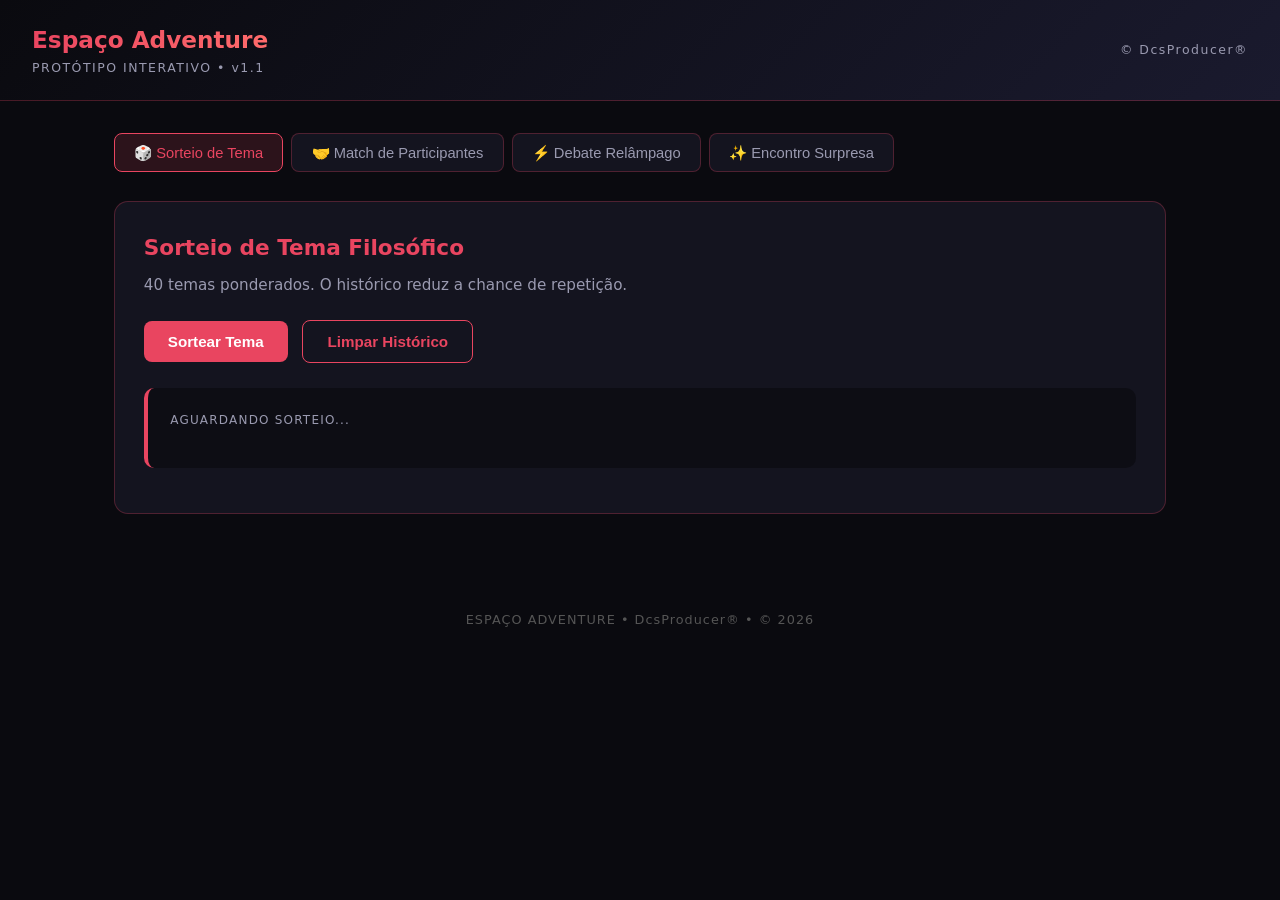
==== prototype/index.html @ 08c9e140 "feat: interactive prototype (live randomizers) + branded documentation suite (Fase 2)" ====
<!DOCTYPE html>
<html lang="pt-BR">
<head>
  <meta charset="UTF-8">
  <meta name="viewport" content="width=device-width, initial-scale=1.0">
  <title>Espaço Adventure — Protótipo Interativo | DcsProducer®</title>
  <link rel="stylesheet" href="../assets/styles/theme.css">
  <style>
    :root {
      --brand: #e94560;
      --brand-soft: rgba(233, 69, 96, 0.15);
      --bg: #0a0a0f;
      --surface: #14141f;
      --text: #f0f0f5;
      --muted: #9a9ab0;
      --border: rgba(233, 69, 96, 0.28);
    }
    * { box-sizing: border-box; margin: 0; padding: 0; }
    body {
      font-family: 'Segoe UI', system-ui, -apple-system, sans-serif;
      background: var(--bg);
      color: var(--text);
      min-height: 100vh;
      line-height: 1.55;
    }
    header {
      background: linear-gradient(135deg, #0a0a0f 0%, #1a1a2e 100%);
      border-bottom: 1px solid var(--border);
      padding: 1.4rem 2rem;
      display: flex;
      align-items: center;
      justify-content: space-between;
      position: sticky;
      top: 0;
      z-index: 50;
    }
    header h1 {
      font-size: 1.45rem;
      background: linear-gradient(90deg, #e94560, #ff6b6b);
      -webkit-background-clip: text;
      -webkit-text-fill-color: transparent;
      background-clip: text;
    }
    header .brand-tag {
      font-size: 0.78rem;
      color: var(--muted);
      letter-spacing: 0.12em;
    }
    .container {
      max-width: 1100px;
      margin: 0 auto;
      padding: 2rem 1.5rem 4rem;
    }
    .tabs {
      display: flex;
      gap: 0.5rem;
      flex-wrap: wrap;
      margin-bottom: 1.8rem;
    }
    .tab {
      background: var(--surface);
      border: 1px solid var(--border);
      color: var(--muted);
      padding: 0.6rem 1.2rem;
      border-radius: 8px;
      cursor: pointer;
      font-size: 0.92rem;
      transition: all 0.2s;
    }
    .tab:hover, .tab.active {
      background: var(--brand-soft);
      border-color: var(--brand);
      color: var(--brand);
    }
    .panel {
      display: none;
      background: var(--surface);
      border: 1px solid var(--border);
      border-radius: 14px;
      padding: 1.8rem;
      animation: fadeIn 0.25s ease;
    }
    .panel.active { display: block; }
    @keyframes fadeIn {
      from { opacity: 0; transform: translateY(6px); }
      to { opacity: 1; transform: translateY(0); }
    }
    h2 {
      color: var(--brand);
      font-size: 1.35rem;
      margin-bottom: 0.6rem;
    }
    .desc {
      color: var(--muted);
      font-size: 0.95rem;
      margin-bottom: 1.4rem;
    }
    .btn {
      background: var(--brand);
      color: #fff;
      border: none;
      padding: 0.75rem 1.5rem;
      border-radius: 8px;
      font-size: 0.95rem;
      cursor: pointer;
      transition: transform 0.15s, box-shadow 0.15s;
      font-weight: 600;
    }
    .btn:hover {
      transform: translateY(-1px);
      box-shadow: 0 6px 20px rgba(233, 69, 96, 0.35);
    }
    .btn:active { transform: translateY(0); }
    .btn-secondary {
      background: transparent;
      border: 1px solid var(--brand);
      color: var(--brand);
      margin-left: 0.6rem;
    }
    .result {
      margin-top: 1.6rem;
      padding: 1.4rem;
      background: rgba(0,0,0,0.35);
      border-radius: 10px;
      border-left: 4px solid var(--brand);
      min-height: 80px;
    }
    .result .label {
      font-size: 0.75rem;
      text-transform: uppercase;
      letter-spacing: 0.1em;
      color: var(--muted);
      margin-bottom: 0.35rem;
    }
    .result .title {
      font-size: 1.25rem;
      font-weight: 600;
      margin-bottom: 0.5rem;
    }
    .result .provocation {
      font-style: italic;
      color: #d0d0e0;
      font-size: 1.05rem;
    }
    .result .meta {
      margin-top: 0.8rem;
      font-size: 0.85rem;
      color: var(--muted);
    }
    .pair-card, .encounter-card {
      background: rgba(255,255,255,0.03);
      border: 1px solid var(--border);
      border-radius: 10px;
      padding: 1rem 1.2rem;
      margin-bottom: 0.8rem;
    }
    .pair-card strong, .encounter-card strong {
      color: var(--brand);
    }
    .input-row {
      display: flex;
      gap: 0.8rem;
      flex-wrap: wrap;
      margin-bottom: 1rem;
    }
    input, select, textarea {
      background: #0e0e16;
      border: 1px solid var(--border);
      color: var(--text);
      padding: 0.6rem 0.9rem;
      border-radius: 8px;
      font-size: 0.92rem;
      min-width: 160px;
    }
    textarea { width: 100%; min-height: 70px; resize: vertical; }
    footer {
      text-align: center;
      padding: 2rem;
      color: #555;
      font-size: 0.8rem;
      letter-spacing: 0.08em;
    }
    .history-list {
      font-size: 0.85rem;
      color: var(--muted);
      margin-top: 1rem;
    }
    .badge {
      display: inline-block;
      background: var(--brand-soft);
      color: var(--brand);
      padding: 0.15rem 0.5rem;
      border-radius: 4px;
      font-size: 0.75rem;
      margin-right: 0.3rem;
    }
  </style>
</head>
<body>
  <header>
    <div>
      <h1>Espaço Adventure</h1>
      <div class="brand-tag">PROTÓTIPO INTERATIVO • v1.1</div>
    </div>
    <div class="brand-tag">© DcsProducer®</div>
  </header>

  <div class="container">
    <div class="tabs">
      <button class="tab active" data-tab="theme">🎲 Sorteio de Tema</button>
      <button class="tab" data-tab="match">🤝 Match de Participantes</button>
      <button class="tab" data-tab="debate">⚡ Debate Relâmpago</button>
      <button class="tab" data-tab="surprise">✨ Encontro Surpresa</button>
    </div>

    <!-- THEME -->
    <div class="panel active" id="panel-theme">
      <h2>Sorteio de Tema Filosófico</h2>
      <p class="desc">40 temas ponderados. O histórico reduz a chance de repetição.</p>
      <button class="btn" id="btn-theme">Sortear Tema</button>
      <button class="btn btn-secondary" id="btn-theme-clear">Limpar Histórico</button>
      <div class="result" id="result-theme">
        <div class="label">Aguardando sorteio...</div>
      </div>
      <div class="history-list" id="history-theme"></div>
    </div>

    <!-- MATCH -->
    <div class="panel" id="panel-match">
      <h2>Match de Participantes</h2>
      <p class="desc">Algoritmo de complementaridade cruzada (diversidade de área + interesses + experiência).</p>
      <div class="input-row">
        <button class="btn" id="btn-match">Gerar Pares</button>
        <button class="btn btn-secondary" id="btn-match-sample">Usar participantes de exemplo</button>
      </div>
      <div class="result" id="result-match">
        <div class="label">Clique para gerar pares otimizados</div>
      </div>
    </div>

    <!-- DEBATE -->
    <div class="panel" id="panel-debate">
      <h2>Debate Relâmpago</h2>
      <p class="desc">Tema sorteado em tempo real + dois lados definidos + fases da rodada.</p>
      <button class="btn" id="btn-debate">Iniciar Rodada</button>
      <div class="result" id="result-debate">
        <div class="label">Pronto para o confronto</div>
      </div>
    </div>

    <!-- SURPRISE -->
    <div class="panel" id="panel-surprise">
      <h2>Encontro Surpresa</h2>
      <p class="desc">Combinação cross-industry com roteiro mínimo de facilitação.</p>
      <button class="btn" id="btn-surprise">Criar Encontros</button>
      <div class="result" id="result-surprise">
        <div class="label">Aguardando combinação</div>
      </div>
    </div>
  </div>

  <footer>
    ESPAÇO ADVENTURE • DcsProducer® • © 2026
  </footer>

  <script type="module">
    import { sortTheme, THEME_BANK } from '../src/randomizer/theme-sorter.js';
    import { matchParticipants } from '../src/randomizer/participant-matcher.js';
    import { startLightningRound, getRoundPhases } from '../src/randomizer/lightning-debate.js';
    import { createSurpriseEncounters } from '../src/randomizer/surprise-encounter.js';

    // Tabs
    document.querySelectorAll('.tab').forEach(tab => {
      tab.addEventListener('click', () => {
        document.querySelectorAll('.tab').forEach(t => t.classList.remove('active'));
        document.querySelectorAll('.panel').forEach(p => p.classList.remove('active'));
        tab.classList.add('active');
        document.getElementById('panel-' + tab.dataset.tab).classList.add('active');
      });
    });

    // ——— Theme ———
    let themeHistory = JSON.parse(localStorage.getItem('ea_theme_history') || '[]');

    function renderThemeHistory() {
      const el = document.getElementById('history-theme');
      if (!themeHistory.length) {
        el.innerHTML = '';
        return;
      }
      el.innerHTML = '<strong>Histórico:</strong> ' + themeHistory.map(id => {
        const t = THEME_BANK.find(x => x.id === id);
        return `<span class="badge">${t ? t.title : id}</span>`;
      }).join(' ');
    }
    renderThemeHistory();

    document.getElementById('btn-theme').addEventListener('click', () => {
      const { theme, provocation } = sortTheme(themeHistory);
      themeHistory.push(theme.id);
      if (themeHistory.length > 15) themeHistory = themeHistory.slice(-15);
      localStorage.setItem('ea_theme_history', JSON.stringify(themeHistory));

      document.getElementById('result-theme').innerHTML = `
        <div class="label">Categoria: ${theme.category}</div>
        <div class="title">${theme.title}</div>
        <div class="provocation">“${provocation}”</div>
        <div class="meta">ID: ${theme.id} • Banco: ${THEME_BANK.length} temas</div>
      `;
      renderThemeHistory();
    });

    document.getElementById('btn-theme-clear').addEventListener('click', () => {
      themeHistory = [];
      localStorage.removeItem('ea_theme_history');
      renderThemeHistory();
      document.getElementById('result-theme').innerHTML = '<div class="label">Histórico limpo. Pronto para novos sorteios.</div>';
    });

    // ——— Match ———
    const samplePeople = [
      { id: 'p1', name: 'Ana Rivera', area: 'filosofia', interests: ['ética', 'linguagem', 'existencialismo'], experience: 9 },
      { id: 'p2', name: 'Bruno Costa', area: 'tecnologia', interests: ['ia', 'ética', 'futurismo'], experience: 5 },
      { id: 'p3', name: 'Carla Mendes', area: 'arte', interests: ['performance', 'corpo', 'ritual'], experience: 11 },
      { id: 'p4', name: 'Diego Almeida', area: 'negócios', interests: ['inovação', 'liderança', 'propósito'], experience: 7 },
      { id: 'p5', name: 'Elena Vargas', area: 'psicologia', interests: ['vínculo', 'trauma', 'cuidado'], experience: 14 },
      { id: 'p6', name: 'Fábio Nunes', area: 'música', interests: ['improvisação', 'silêncio', 'ritmo'], experience: 8 },
    ];

    document.getElementById('btn-match-sample').addEventListener('click', () => {
      runMatch(samplePeople);
    });

    document.getElementById('btn-match').addEventListener('click', () => {
      runMatch(samplePeople);
    });

    function runMatch(people) {
      const pairs = matchParticipants(people);
      if (!pairs.length) {
        document.getElementById('result-match').innerHTML = '<div class="label">Não foi possível gerar pares.</div>';
        return;
      }
      document.getElementById('result-match').innerHTML = pairs.map((p, i) => `
        <div class="pair-card">
          <strong>Par ${i + 1}</strong> — Score: ${(p.score * 100).toFixed(0)}%<br>
          ${p.pair[0].name} <span class="badge">${p.pair[0].area}</span>
          ↔
          ${p.pair[1].name} <span class="badge">${p.pair[1].area}</span>
        </div>
      `).join('');
    }

    // ——— Debate ———
    document.getElementById('btn-debate').addEventListener('click', () => {
      const participants = samplePeople.slice(0, 4).map(p => ({ id: p.id, name: p.name }));
      const round = startLightningRound(participants, { history: themeHistory });
      const phases = getRoundPhases(round.durationSec);

      document.getElementById('result-debate').innerHTML = `
        <div class="label">Tema sorteado</div>
        <div class="title">${round.theme.title}</div>
        <div class="provocation">“${round.provocation}”</div>
        <div class="meta" style="margin-top:1rem">
          <strong>Lado A (defender):</strong> ${round.sides.A.participant.name}<br>
          <strong>Lado B (desafiar):</strong> ${round.sides.B.participant.name}<br>
          <strong>Duração:</strong> ${round.durationSec}s
        </div>
        <div style="margin-top:1rem">
          <div class="label">Fases</div>
          ${phases.map(ph => `<span class="badge">${ph.name} (${ph.durationSec}s)</span>`).join(' ')}
        </div>
      `;
    });

    // ——— Surprise ———
    document.getElementById('btn-surprise').addEventListener('click', () => {
      const pros = [
        { id: 'a1', name: 'Dr. Marcos', area: 'medicina', role: 'cirurgião' },
        { id: 'a2', name: 'Lívia', area: 'música', role: 'compositora' },
        { id: 'a3', name: 'Rafael', area: 'direito', role: 'advogado' },
        { id: 'a4', name: 'Sofia', area: 'culinária', role: 'chef' },
        { id: 'a5', name: 'Thiago', area: 'arquitetura', role: 'arquiteto' },
        { id: 'a6', name: 'Paula', area: 'dança', role: 'coreógrafa' },
      ];
      const encounters = createSurpriseEncounters(pros, 2);

      document.getElementById('result-surprise').innerHTML = encounters.map((e, i) => `
        <div class="encounter-card">
          <strong>Encontro ${i + 1}</strong><br>
          ${e.group.map(g => `${g.name} <span class="badge">${g.area}</span>`).join(' + ')}<br><br>
          <em>${e.scriptHint.opening}</em><br>
          <span style="color:var(--muted);font-size:0.9rem">${e.scriptHint.prompt}</span>
        </div>
      `).join('');
    });
  </script>
</body>
</html>
---- assets/styles/theme.css ----
/**
 * Theme CSS — Espaço Adventure
 * DcsProducer® | v1.0
 */

:root {
  --color-bg: #0a0a0f;
  --color-bg-alt: #1a1a2e;
  --color-surface: rgba(255, 255, 255, 0.04);
  --color-primary: #e94560;
  --color-primary-light: #ff6b6b;
  --color-text: #f0f0f5;
  --color-text-muted: #a0a0b0;
  --color-border: rgba(233, 69, 96, 0.3);
  --font-sans: 'Segoe UI', system-ui, -apple-system, sans-serif;
  --radius: 12px;
  --transition: 0.2s ease;
}

* {
  margin: 0;
  padding: 0;
  box-sizing: border-box;
}

body {
  font-family: var(--font-sans);
  background: var(--color-bg);
  color: var(--color-text);
  line-height: 1.6;
}

a {
  color: var(--color-primary);
  text-decoration: none;
}

a:hover {
  color: var(--color-primary-light);
}

.btn {
  display: inline-block;
  background: var(--color-primary);
  color: #fff;
  border: none;
  padding: 0.75rem 1.5rem;
  border-radius: 8px;
  cursor: pointer;
  font-size: 1rem;
  transition: background var(--transition);
}

.btn:hover {
  background: var(--color-primary-light);
}

.card {
  background: var(--color-surface);
  border: 1px solid var(--color-border);
  border-radius: var(--radius);
  padding: 1.5rem;
}
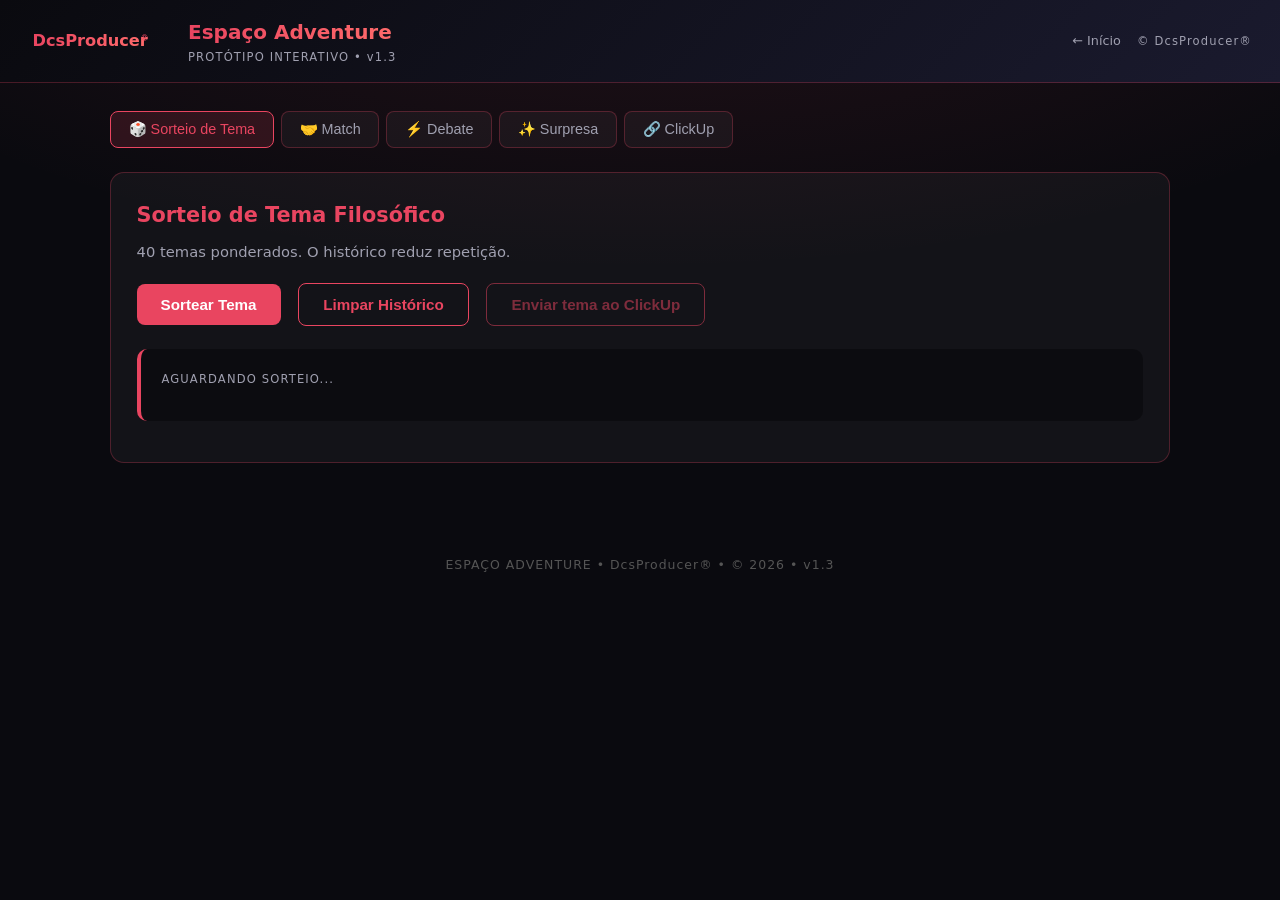
==== commit 63b48ece: "feat: prototype v1.3 with ClickUp send panel + logo + docs (Pages + download)" ====
--- a/prototype/index.html
+++ b/prototype/index.html
@@ -3,81 +3,76 @@
 <head>
   <meta charset="UTF-8">
   <meta name="viewport" content="width=device-width, initial-scale=1.0">
-  <title>Espaço Adventure — Protótipo Interativo | DcsProducer®</title>
+  <title>Espaço Adventure — Protótipo | DcsProducer®</title>
   <link rel="stylesheet" href="../assets/styles/theme.css">
   <style>
-    :root {
-      --brand: #e94560;
-      --brand-soft: rgba(233, 69, 96, 0.15);
-      --bg: #0a0a0f;
-      --surface: #14141f;
-      --text: #f0f0f5;
-      --muted: #9a9ab0;
-      --border: rgba(233, 69, 96, 0.28);
-    }
-    * { box-sizing: border-box; margin: 0; padding: 0; }
     body {
-      font-family: 'Segoe UI', system-ui, -apple-system, sans-serif;
-      background: var(--bg);
-      color: var(--text);
-      min-height: 100vh;
-      line-height: 1.55;
+      background:
+        radial-gradient(ellipse 70% 40% at 50% -10%, rgba(233,69,96,0.12), transparent),
+        var(--color-bg);
     }
     header {
       background: linear-gradient(135deg, #0a0a0f 0%, #1a1a2e 100%);
-      border-bottom: 1px solid var(--border);
-      padding: 1.4rem 2rem;
+      border-bottom: 1px solid var(--color-border);
+      padding: 1rem 1.75rem;
       display: flex;
       align-items: center;
       justify-content: space-between;
+      gap: 1rem;
       position: sticky;
       top: 0;
       z-index: 50;
+      flex-wrap: wrap;
+    }
+    .header-left {
+      display: flex;
+      align-items: center;
+      gap: 1rem;
     }
     header h1 {
-      font-size: 1.45rem;
+      font-size: 1.25rem;
       background: linear-gradient(90deg, #e94560, #ff6b6b);
       -webkit-background-clip: text;
       -webkit-text-fill-color: transparent;
       background-clip: text;
     }
-    header .brand-tag {
-      font-size: 0.78rem;
-      color: var(--muted);
-      letter-spacing: 0.12em;
+    .brand-tag {
+      font-size: 0.72rem;
+      color: var(--color-text-muted);
+      letter-spacing: 0.1em;
     }
     .container {
       max-width: 1100px;
       margin: 0 auto;
-      padding: 2rem 1.5rem 4rem;
+      padding: 1.75rem 1.25rem 4rem;
     }
     .tabs {
       display: flex;
-      gap: 0.5rem;
+      gap: 0.45rem;
       flex-wrap: wrap;
-      margin-bottom: 1.8rem;
+      margin-bottom: 1.5rem;
     }
     .tab {
-      background: var(--surface);
-      border: 1px solid var(--border);
-      color: var(--muted);
-      padding: 0.6rem 1.2rem;
-      border-radius: 8px;
+      background: var(--color-surface);
+      border: 1px solid var(--color-border);
+      color: var(--color-text-muted);
+      padding: 0.55rem 1.1rem;
+      border-radius: var(--radius-sm);
       cursor: pointer;
-      font-size: 0.92rem;
+      font-size: 0.9rem;
       transition: all 0.2s;
     }
     .tab:hover, .tab.active {
-      background: var(--brand-soft);
-      border-color: var(--brand);
-      color: var(--brand);
+      background: var(--color-primary-soft);
+      border-color: var(--color-primary);
+      color: var(--color-primary);
     }
     .panel {
       display: none;
-      background: var(--surface);
-      border: 1px solid var(--border);
+      background: var(--color-surface);
+      border: 1px solid var(--color-border);
       border-radius: 14px;
-      padding: 1.8rem;
+      padding: 1.6rem;
       animation: fadeIn 0.25s ease;
     }
     .panel.active { display: block; }
@@ -86,188 +81,217 @@
       to { opacity: 1; transform: translateY(0); }
     }
     h2 {
-      color: var(--brand);
-      font-size: 1.35rem;
-      margin-bottom: 0.6rem;
+      color: var(--color-primary);
+      font-size: 1.3rem;
+      margin-bottom: 0.5rem;
     }
     .desc {
-      color: var(--muted);
-      font-size: 0.95rem;
-      margin-bottom: 1.4rem;
-    }
-    .btn {
-      background: var(--brand);
-      color: #fff;
-      border: none;
-      padding: 0.75rem 1.5rem;
-      border-radius: 8px;
-      font-size: 0.95rem;
-      cursor: pointer;
-      transition: transform 0.15s, box-shadow 0.15s;
-      font-weight: 600;
-    }
-    .btn:hover {
-      transform: translateY(-1px);
-      box-shadow: 0 6px 20px rgba(233, 69, 96, 0.35);
-    }
-    .btn:active { transform: translateY(0); }
-    .btn-secondary {
-      background: transparent;
-      border: 1px solid var(--brand);
-      color: var(--brand);
-      margin-left: 0.6rem;
-    }
+      color: var(--color-text-muted);
+      font-size: 0.92rem;
+      margin-bottom: 1.25rem;
+    }
+    .btn-secondary { margin-left: 0.5rem; }
     .result {
-      margin-top: 1.6rem;
-      padding: 1.4rem;
+      margin-top: 1.4rem;
+      padding: 1.3rem;
       background: rgba(0,0,0,0.35);
       border-radius: 10px;
-      border-left: 4px solid var(--brand);
-      min-height: 80px;
+      border-left: 4px solid var(--color-primary);
+      min-height: 72px;
     }
     .result .label {
-      font-size: 0.75rem;
+      font-size: 0.72rem;
       text-transform: uppercase;
       letter-spacing: 0.1em;
-      color: var(--muted);
-      margin-bottom: 0.35rem;
+      color: var(--color-text-muted);
+      margin-bottom: 0.3rem;
     }
     .result .title {
-      font-size: 1.25rem;
+      font-size: 1.2rem;
       font-weight: 600;
-      margin-bottom: 0.5rem;
+      margin-bottom: 0.45rem;
     }
     .result .provocation {
       font-style: italic;
       color: #d0d0e0;
-      font-size: 1.05rem;
+      font-size: 1.02rem;
     }
     .result .meta {
-      margin-top: 0.8rem;
+      margin-top: 0.7rem;
       font-size: 0.85rem;
-      color: var(--muted);
+      color: var(--color-text-muted);
     }
     .pair-card, .encounter-card {
       background: rgba(255,255,255,0.03);
-      border: 1px solid var(--border);
+      border: 1px solid var(--color-border);
       border-radius: 10px;
-      padding: 1rem 1.2rem;
-      margin-bottom: 0.8rem;
-    }
-    .pair-card strong, .encounter-card strong {
-      color: var(--brand);
-    }
+      padding: 1rem 1.15rem;
+      margin-bottom: 0.75rem;
+    }
+    .pair-card strong, .encounter-card strong { color: var(--color-primary); }
     .input-row {
       display: flex;
-      gap: 0.8rem;
+      gap: 0.6rem;
       flex-wrap: wrap;
-      margin-bottom: 1rem;
-    }
-    input, select, textarea {
-      background: #0e0e16;
-      border: 1px solid var(--border);
-      color: var(--text);
-      padding: 0.6rem 0.9rem;
-      border-radius: 8px;
-      font-size: 0.92rem;
-      min-width: 160px;
-    }
-    textarea { width: 100%; min-height: 70px; resize: vertical; }
+      margin-bottom: 0.9rem;
+      align-items: center;
+    }
+    .history-list {
+      font-size: 0.85rem;
+      color: var(--color-text-muted);
+      margin-top: 1rem;
+    }
     footer {
       text-align: center;
-      padding: 2rem;
+      padding: 1.75rem;
       color: #555;
+      font-size: 0.78rem;
+      letter-spacing: 0.08em;
+    }
+    /* ClickUp panel */
+    .clickup-panel {
+      margin-top: 2rem;
+      padding: 1.4rem;
+      border: 1px dashed var(--color-border);
+      border-radius: 12px;
+      background: rgba(233,69,96,0.04);
+    }
+    .clickup-panel h3 {
+      color: var(--color-primary);
+      font-size: 1.05rem;
+      margin-bottom: 0.75rem;
+    }
+    .clickup-panel .hint {
+      font-size: 0.82rem;
+      color: var(--color-text-muted);
+      margin-bottom: 1rem;
+    }
+    .nav-home {
       font-size: 0.8rem;
-      letter-spacing: 0.08em;
-    }
-    .history-list {
-      font-size: 0.85rem;
-      color: var(--muted);
-      margin-top: 1rem;
-    }
-    .badge {
-      display: inline-block;
-      background: var(--brand-soft);
-      color: var(--brand);
-      padding: 0.15rem 0.5rem;
-      border-radius: 4px;
-      font-size: 0.75rem;
-      margin-right: 0.3rem;
+      color: var(--color-text-muted);
     }
   </style>
 </head>
 <body>
   <header>
-    <div>
-      <h1>Espaço Adventure</h1>
-      <div class="brand-tag">PROTÓTIPO INTERATIVO • v1.1</div>
-    </div>
-    <div class="brand-tag">© DcsProducer®</div>
+    <div class="header-left">
+      <a href="../"><img class="brand-logo" src="../assets/brand/dcsproducer-logo.svg" alt="DcsProducer®"></a>
+      <div>
+        <h1>Espaço Adventure</h1>
+        <div class="brand-tag">PROTÓTIPO INTERATIVO • v1.3</div>
+      </div>
+    </div>
+    <div style="display:flex;align-items:center;gap:1rem;">
+      <a class="nav-home" href="../">← Início</a>
+      <span class="brand-tag">© DcsProducer®</span>
+    </div>
   </header>
 
   <div class="container">
     <div class="tabs">
       <button class="tab active" data-tab="theme">🎲 Sorteio de Tema</button>
-      <button class="tab" data-tab="match">🤝 Match de Participantes</button>
-      <button class="tab" data-tab="debate">⚡ Debate Relâmpago</button>
-      <button class="tab" data-tab="surprise">✨ Encontro Surpresa</button>
-    </div>
-
-    <!-- THEME -->
+      <button class="tab" data-tab="match">🤝 Match</button>
+      <button class="tab" data-tab="debate">⚡ Debate</button>
+      <button class="tab" data-tab="surprise">✨ Surpresa</button>
+      <button class="tab" data-tab="clickup">🔗 ClickUp</button>
+    </div>
+
     <div class="panel active" id="panel-theme">
       <h2>Sorteio de Tema Filosófico</h2>
-      <p class="desc">40 temas ponderados. O histórico reduz a chance de repetição.</p>
-      <button class="btn" id="btn-theme">Sortear Tema</button>
-      <button class="btn btn-secondary" id="btn-theme-clear">Limpar Histórico</button>
-      <div class="result" id="result-theme">
-        <div class="label">Aguardando sorteio...</div>
-      </div>
+      <p class="desc">40 temas ponderados. O histórico reduz repetição.</p>
+      <div class="input-row">
+        <button class="btn" id="btn-theme">Sortear Tema</button>
+        <button class="btn btn-secondary" id="btn-theme-clear">Limpar Histórico</button>
+        <button class="btn btn-secondary" id="btn-theme-to-clickup" disabled>Enviar tema ao ClickUp</button>
+      </div>
+      <div class="result" id="result-theme"><div class="label">Aguardando sorteio...</div></div>
       <div class="history-list" id="history-theme"></div>
     </div>
 
-    <!-- MATCH -->
     <div class="panel" id="panel-match">
       <h2>Match de Participantes</h2>
-      <p class="desc">Algoritmo de complementaridade cruzada (diversidade de área + interesses + experiência).</p>
+      <p class="desc">Complementaridade cruzada (área + interesses + experiência).</p>
       <div class="input-row">
         <button class="btn" id="btn-match">Gerar Pares</button>
-        <button class="btn btn-secondary" id="btn-match-sample">Usar participantes de exemplo</button>
-      </div>
-      <div class="result" id="result-match">
-        <div class="label">Clique para gerar pares otimizados</div>
-      </div>
-    </div>
-
-    <!-- DEBATE -->
+      </div>
+      <div class="result" id="result-match"><div class="label">Clique para gerar pares</div></div>
+    </div>
+
     <div class="panel" id="panel-debate">
       <h2>Debate Relâmpago</h2>
-      <p class="desc">Tema sorteado em tempo real + dois lados definidos + fases da rodada.</p>
+      <p class="desc">Tema em tempo real + lados A/B + fases da rodada.</p>
       <button class="btn" id="btn-debate">Iniciar Rodada</button>
-      <div class="result" id="result-debate">
-        <div class="label">Pronto para o confronto</div>
-      </div>
-    </div>
-
-    <!-- SURPRISE -->
+      <div class="result" id="result-debate"><div class="label">Pronto para o confronto</div></div>
+    </div>
+
     <div class="panel" id="panel-surprise">
       <h2>Encontro Surpresa</h2>
-      <p class="desc">Combinação cross-industry com roteiro mínimo de facilitação.</p>
+      <p class="desc">Cross-industry com roteiro mínimo de facilitação.</p>
       <button class="btn" id="btn-surprise">Criar Encontros</button>
-      <div class="result" id="result-surprise">
-        <div class="label">Aguardando combinação</div>
+      <div class="result" id="result-surprise"><div class="label">Aguardando combinação</div></div>
+    </div>
+
+    <div class="panel" id="panel-clickup">
+      <h2>Integração ClickUp</h2>
+      <p class="desc">Configure o token e a List. Os dados ficam só no seu navegador (localStorage).</p>
+
+      <div class="form-row">
+        <div>
+          <label for="cu-token">API Token (pk_...)</label>
+          <input type="password" id="cu-token" placeholder="pk_xxxxxxxx" autocomplete="off">
+        </div>
+        <div>
+          <label for="cu-list">List ID</label>
+          <input type="text" id="cu-list" placeholder="Ex: 901234567">
+        </div>
+      </div>
+      <div class="form-row">
+        <div>
+          <label for="cu-title">Título do evento</label>
+          <input type="text" id="cu-title" placeholder="Encontro Filosófico #12" value="Encontro Espaço Adventure">
+        </div>
+        <div>
+          <label for="cu-format">Formato</label>
+          <select id="cu-format">
+            <option value="presencial">Presencial</option>
+            <option value="online">Online</option>
+            <option value="hibrido" selected>Híbrido</option>
+          </select>
+        </div>
+      </div>
+
+      <div class="input-row">
+        <button class="btn" id="btn-save-config">Salvar configuração</button>
+        <button class="btn btn-secondary" id="btn-send-clickup">Enviar para ClickUp</button>
+      </div>
+
+      <div id="clickup-status"></div>
+
+      <div class="clickup-panel">
+        <h3>Como obter Token e List ID</h3>
+        <p class="hint">
+          1. ClickUp → Settings → Apps → API Token<br>
+          2. Abra a List desejada; o número no final da URL é o List ID<br>
+          3. Salve aqui e clique em Enviar<br><br>
+          <strong>Nota:</strong> O navegador pode bloquear a chamada por CORS.
+          Se isso acontecer, use o módulo <code>src/core/clickup-client.js</code> via Node
+          ou um proxy backend. O botão tenta o envio real primeiro.
+        </p>
       </div>
     </div>
   </div>
 
-  <footer>
-    ESPAÇO ADVENTURE • DcsProducer® • © 2026
-  </footer>
+  <footer>ESPAÇO ADVENTURE • DcsProducer® • © 2026 • v1.3</footer>
 
   <script type="module">
     import { sortTheme, THEME_BANK } from '../src/randomizer/theme-sorter.js';
     import { matchParticipants } from '../src/randomizer/participant-matcher.js';
     import { startLightningRound, getRoundPhases } from '../src/randomizer/lightning-debate.js';
     import { createSurpriseEncounters } from '../src/randomizer/surprise-encounter.js';
+    import { createEvent } from '../src/events/event-manager.js';
+    import { ClickUpClient } from '../src/core/clickup-client.js';
+
+    let lastTheme = null;
 
     // Tabs
     document.querySelectorAll('.tab').forEach(tab => {
@@ -279,15 +303,12 @@
       });
     });
 
-    // ——— Theme ———
+    // Theme
     let themeHistory = JSON.parse(localStorage.getItem('ea_theme_history') || '[]');
 
     function renderThemeHistory() {
       const el = document.getElementById('history-theme');
-      if (!themeHistory.length) {
-        el.innerHTML = '';
-        return;
-      }
+      if (!themeHistory.length) { el.innerHTML = ''; return; }
       el.innerHTML = '<strong>Histórico:</strong> ' + themeHistory.map(id => {
         const t = THEME_BANK.find(x => x.id === id);
         return `<span class="badge">${t ? t.title : id}</span>`;
@@ -297,6 +318,7 @@
 
     document.getElementById('btn-theme').addEventListener('click', () => {
       const { theme, provocation } = sortTheme(themeHistory);
+      lastTheme = { theme, provocation };
       themeHistory.push(theme.id);
       if (themeHistory.length > 15) themeHistory = themeHistory.slice(-15);
       localStorage.setItem('ea_theme_history', JSON.stringify(themeHistory));
@@ -307,17 +329,20 @@
         <div class="provocation">“${provocation}”</div>
         <div class="meta">ID: ${theme.id} • Banco: ${THEME_BANK.length} temas</div>
       `;
+      document.getElementById('btn-theme-to-clickup').disabled = false;
       renderThemeHistory();
     });
 
     document.getElementById('btn-theme-clear').addEventListener('click', () => {
       themeHistory = [];
+      lastTheme = null;
       localStorage.removeItem('ea_theme_history');
       renderThemeHistory();
-      document.getElementById('result-theme').innerHTML = '<div class="label">Histórico limpo. Pronto para novos sorteios.</div>';
-    });
-
-    // ——— Match ———
+      document.getElementById('btn-theme-to-clickup').disabled = true;
+      document.getElementById('result-theme').innerHTML = '<div class="label">Histórico limpo.</div>';
+    });
+
+    // Match
     const samplePeople = [
       { id: 'p1', name: 'Ana Rivera', area: 'filosofia', interests: ['ética', 'linguagem', 'existencialismo'], experience: 9 },
       { id: 'p2', name: 'Bruno Costa', area: 'tecnologia', interests: ['ia', 'ética', 'futurismo'], experience: 5 },
@@ -327,53 +352,39 @@
       { id: 'p6', name: 'Fábio Nunes', area: 'música', interests: ['improvisação', 'silêncio', 'ritmo'], experience: 8 },
     ];
 
-    document.getElementById('btn-match-sample').addEventListener('click', () => {
-      runMatch(samplePeople);
-    });
-
     document.getElementById('btn-match').addEventListener('click', () => {
-      runMatch(samplePeople);
-    });
-
-    function runMatch(people) {
-      const pairs = matchParticipants(people);
-      if (!pairs.length) {
-        document.getElementById('result-match').innerHTML = '<div class="label">Não foi possível gerar pares.</div>';
-        return;
-      }
-      document.getElementById('result-match').innerHTML = pairs.map((p, i) => `
-        <div class="pair-card">
-          <strong>Par ${i + 1}</strong> — Score: ${(p.score * 100).toFixed(0)}%<br>
-          ${p.pair[0].name} <span class="badge">${p.pair[0].area}</span>
-          ↔
-          ${p.pair[1].name} <span class="badge">${p.pair[1].area}</span>
-        </div>
-      `).join('');
-    }
-
-    // ——— Debate ———
+      const pairs = matchParticipants(samplePeople);
+      document.getElementById('result-match').innerHTML = pairs.length
+        ? pairs.map((p, i) => `
+          <div class="pair-card">
+            <strong>Par ${i + 1}</strong> — Score: ${(p.score * 100).toFixed(0)}%<br>
+            ${p.pair[0].name} <span class="badge">${p.pair[0].area}</span>
+            ↔ ${p.pair[1].name} <span class="badge">${p.pair[1].area}</span>
+          </div>`).join('')
+        : '<div class="label">Não foi possível gerar pares.</div>';
+    });
+
+    // Debate
     document.getElementById('btn-debate').addEventListener('click', () => {
       const participants = samplePeople.slice(0, 4).map(p => ({ id: p.id, name: p.name }));
       const round = startLightningRound(participants, { history: themeHistory });
       const phases = getRoundPhases(round.durationSec);
-
       document.getElementById('result-debate').innerHTML = `
         <div class="label">Tema sorteado</div>
         <div class="title">${round.theme.title}</div>
         <div class="provocation">“${round.provocation}”</div>
         <div class="meta" style="margin-top:1rem">
-          <strong>Lado A (defender):</strong> ${round.sides.A.participant.name}<br>
-          <strong>Lado B (desafiar):</strong> ${round.sides.B.participant.name}<br>
+          <strong>Lado A:</strong> ${round.sides.A.participant.name}<br>
+          <strong>Lado B:</strong> ${round.sides.B.participant.name}<br>
           <strong>Duração:</strong> ${round.durationSec}s
         </div>
         <div style="margin-top:1rem">
           <div class="label">Fases</div>
           ${phases.map(ph => `<span class="badge">${ph.name} (${ph.durationSec}s)</span>`).join(' ')}
-        </div>
-      `;
-    });
-
-    // ——— Surprise ———
+        </div>`;
+    });
+
+    // Surprise
     document.getElementById('btn-surprise').addEventListener('click', () => {
       const pros = [
         { id: 'a1', name: 'Dr. Marcos', area: 'medicina', role: 'cirurgião' },
@@ -384,15 +395,82 @@
         { id: 'a6', name: 'Paula', area: 'dança', role: 'coreógrafa' },
       ];
       const encounters = createSurpriseEncounters(pros, 2);
-
       document.getElementById('result-surprise').innerHTML = encounters.map((e, i) => `
         <div class="encounter-card">
           <strong>Encontro ${i + 1}</strong><br>
           ${e.group.map(g => `${g.name} <span class="badge">${g.area}</span>`).join(' + ')}<br><br>
           <em>${e.scriptHint.opening}</em><br>
-          <span style="color:var(--muted);font-size:0.9rem">${e.scriptHint.prompt}</span>
-        </div>
-      `).join('');
+          <span style="color:var(--color-text-muted);font-size:0.9rem">${e.scriptHint.prompt}</span>
+        </div>`).join('');
+    });
+
+    // ClickUp config
+    const cfg = JSON.parse(localStorage.getItem('ea_clickup_config') || '{}');
+    if (cfg.token) document.getElementById('cu-token').value = cfg.token;
+    if (cfg.listId) document.getElementById('cu-list').value = cfg.listId;
+
+    function statusBox(type, msg) {
+      document.getElementById('clickup-status').innerHTML =
+        `<div class="alert alert-${type}">${msg}</div>`;
+    }
+
+    document.getElementById('btn-save-config').addEventListener('click', () => {
+      const token = document.getElementById('cu-token').value.trim();
+      const listId = document.getElementById('cu-list').value.trim();
+      localStorage.setItem('ea_clickup_config', JSON.stringify({ token, listId }));
+      statusBox('success', 'Configuração salva neste navegador.');
+    });
+
+    async function sendToClickUp(eventData) {
+      const token = document.getElementById('cu-token').value.trim();
+      const listId = document.getElementById('cu-list').value.trim();
+      if (!token || !listId) {
+        statusBox('error', 'Preencha Token e List ID na aba ClickUp.');
+        return null;
+      }
+      const client = new ClickUpClient(token, listId);
+      try {
+        const task = await client.createEventTask(eventData);
+        statusBox('success', `Enviado! Task ID: <strong>${task.id}</strong> — ${task.url || ''}`);
+        return task;
+      } catch (err) {
+        const msg = String(err.message || err);
+        if (msg.includes('Failed to fetch') || msg.includes('CORS') || msg.includes('NetworkError')) {
+          statusBox('error',
+            'O navegador bloqueou a chamada (CORS). O cliente está correto — use Node.js ou um proxy backend para envio real. Veja docs/CLICKUP.md.');
+        } else {
+          statusBox('error', `Erro ClickUp: ${msg}`);
+        }
+        return null;
+      }
+    }
+
+    document.getElementById('btn-send-clickup').addEventListener('click', async () => {
+      const title = document.getElementById('cu-title').value.trim() || 'Encontro Espaço Adventure';
+      const format = document.getElementById('cu-format').value;
+      const event = createEvent({ title, format, area: 'filosofia' });
+      if (lastTheme) {
+        event.theme = lastTheme.theme;
+        event.theme.provocation = lastTheme.provocation;
+      }
+      statusBox('info', 'Enviando para o ClickUp...');
+      await sendToClickUp(event);
+    });
+
+    document.getElementById('btn-theme-to-clickup').addEventListener('click', async () => {
+      if (!lastTheme) return;
+      // switch to clickup tab visually optional
+      const title = `Tema: ${lastTheme.theme.title}`;
+      const event = createEvent({
+        title,
+        format: document.getElementById('cu-format').value || 'hibrido',
+        area: lastTheme.theme.category,
+      });
+      event.theme = lastTheme.theme;
+      event.theme.provocation = lastTheme.provocation;
+      document.querySelector('[data-tab="clickup"]').click();
+      statusBox('info', 'Enviando tema sorteado...');
+      await sendToClickUp(event);
     });
   </script>
 </body>
--- a/assets/styles/theme.css
+++ b/assets/styles/theme.css
@@ -1,63 +1,198 @@
 /**
  * Theme CSS — Espaço Adventure
- * DcsProducer® | v1.0
+ * Identidade visual DcsProducer® | v1.3
  */
 
 :root {
   --color-bg: #0a0a0f;
   --color-bg-alt: #1a1a2e;
+  --color-bg-deep: #06060a;
   --color-surface: rgba(255, 255, 255, 0.04);
+  --color-surface-strong: rgba(255, 255, 255, 0.07);
   --color-primary: #e94560;
   --color-primary-light: #ff6b6b;
+  --color-primary-soft: rgba(233, 69, 96, 0.15);
   --color-text: #f0f0f5;
   --color-text-muted: #a0a0b0;
-  --color-border: rgba(233, 69, 96, 0.3);
+  --color-border: rgba(233, 69, 96, 0.28);
+  --color-success: #3dd68c;
+  --color-warning: #f5a524;
+  --color-error: #f31260;
   --font-sans: 'Segoe UI', system-ui, -apple-system, sans-serif;
   --radius: 12px;
+  --radius-sm: 8px;
+  --shadow-brand: 0 8px 28px rgba(233, 69, 96, 0.28);
   --transition: 0.2s ease;
 }
 
-* {
+*, *::before, *::after {
   margin: 0;
   padding: 0;
   box-sizing: border-box;
 }
+
+html { scroll-behavior: smooth; }
 
 body {
   font-family: var(--font-sans);
   background: var(--color-bg);
   color: var(--color-text);
   line-height: 1.6;
+  min-height: 100vh;
 }
 
 a {
   color: var(--color-primary);
   text-decoration: none;
+  transition: color var(--transition);
 }
 
-a:hover {
-  color: var(--color-primary-light);
+a:hover { color: var(--color-primary-light); }
+
+img { max-width: 100%; display: block; }
+
+/* —— Brand text —— */
+.brand-gradient {
+  background: linear-gradient(90deg, #e94560, #ff6b6b);
+  -webkit-background-clip: text;
+  -webkit-text-fill-color: transparent;
+  background-clip: text;
 }
 
+/* —— Buttons —— */
 .btn {
-  display: inline-block;
+  display: inline-flex;
+  align-items: center;
+  justify-content: center;
+  gap: 0.4rem;
   background: var(--color-primary);
   color: #fff;
   border: none;
   padding: 0.75rem 1.5rem;
-  border-radius: 8px;
+  border-radius: var(--radius-sm);
   cursor: pointer;
-  font-size: 1rem;
-  transition: background var(--transition);
+  font-size: 0.95rem;
+  font-weight: 600;
+  transition: transform var(--transition), box-shadow var(--transition), background var(--transition);
 }
 
 .btn:hover {
   background: var(--color-primary-light);
+  transform: translateY(-1px);
+  box-shadow: var(--shadow-brand);
+  color: #fff;
 }
 
+.btn:active { transform: translateY(0); }
+
+.btn:disabled {
+  opacity: 0.5;
+  cursor: not-allowed;
+  transform: none;
+  box-shadow: none;
+}
+
+.btn-secondary {
+  background: transparent;
+  border: 1px solid var(--color-primary);
+  color: var(--color-primary);
+}
+
+.btn-secondary:hover {
+  background: var(--color-primary-soft);
+  color: var(--color-primary-light);
+}
+
+.btn-ghost {
+  background: transparent;
+  border: 1px solid var(--color-border);
+  color: var(--color-text-muted);
+}
+
+/* —— Cards —— */
 .card {
   background: var(--color-surface);
   border: 1px solid var(--color-border);
   border-radius: var(--radius);
   padding: 1.5rem;
 }
+
+.badge {
+  display: inline-block;
+  background: var(--color-primary-soft);
+  color: var(--color-primary);
+  padding: 0.15rem 0.5rem;
+  border-radius: 4px;
+  font-size: 0.75rem;
+  font-weight: 600;
+}
+
+/* —— Forms —— */
+input, select, textarea {
+  background: var(--color-bg-deep);
+  border: 1px solid var(--color-border);
+  color: var(--color-text);
+  padding: 0.65rem 0.9rem;
+  border-radius: var(--radius-sm);
+  font-size: 0.92rem;
+  font-family: inherit;
+  width: 100%;
+  transition: border-color var(--transition);
+}
+
+input:focus, select:focus, textarea:focus {
+  outline: none;
+  border-color: var(--color-primary);
+}
+
+label {
+  display: block;
+  font-size: 0.8rem;
+  color: var(--color-text-muted);
+  margin-bottom: 0.35rem;
+  letter-spacing: 0.04em;
+}
+
+.form-row {
+  display: grid;
+  grid-template-columns: repeat(auto-fit, minmax(180px, 1fr));
+  gap: 0.8rem;
+  margin-bottom: 1rem;
+}
+
+/* —— Alerts —— */
+.alert {
+  padding: 0.85rem 1rem;
+  border-radius: var(--radius-sm);
+  font-size: 0.9rem;
+  margin-top: 1rem;
+}
+
+.alert-success {
+  background: rgba(61, 214, 140, 0.12);
+  border: 1px solid rgba(61, 214, 140, 0.35);
+  color: var(--color-success);
+}
+
+.alert-error {
+  background: rgba(243, 18, 96, 0.12);
+  border: 1px solid rgba(243, 18, 96, 0.35);
+  color: var(--color-error);
+}
+
+.alert-info {
+  background: var(--color-primary-soft);
+  border: 1px solid var(--color-border);
+  color: var(--color-text-muted);
+}
+
+/* —— Logo —— */
+.brand-logo {
+  height: 36px;
+  width: auto;
+}
+
+.brand-logo-lg {
+  height: 52px;
+  width: auto;
+}
